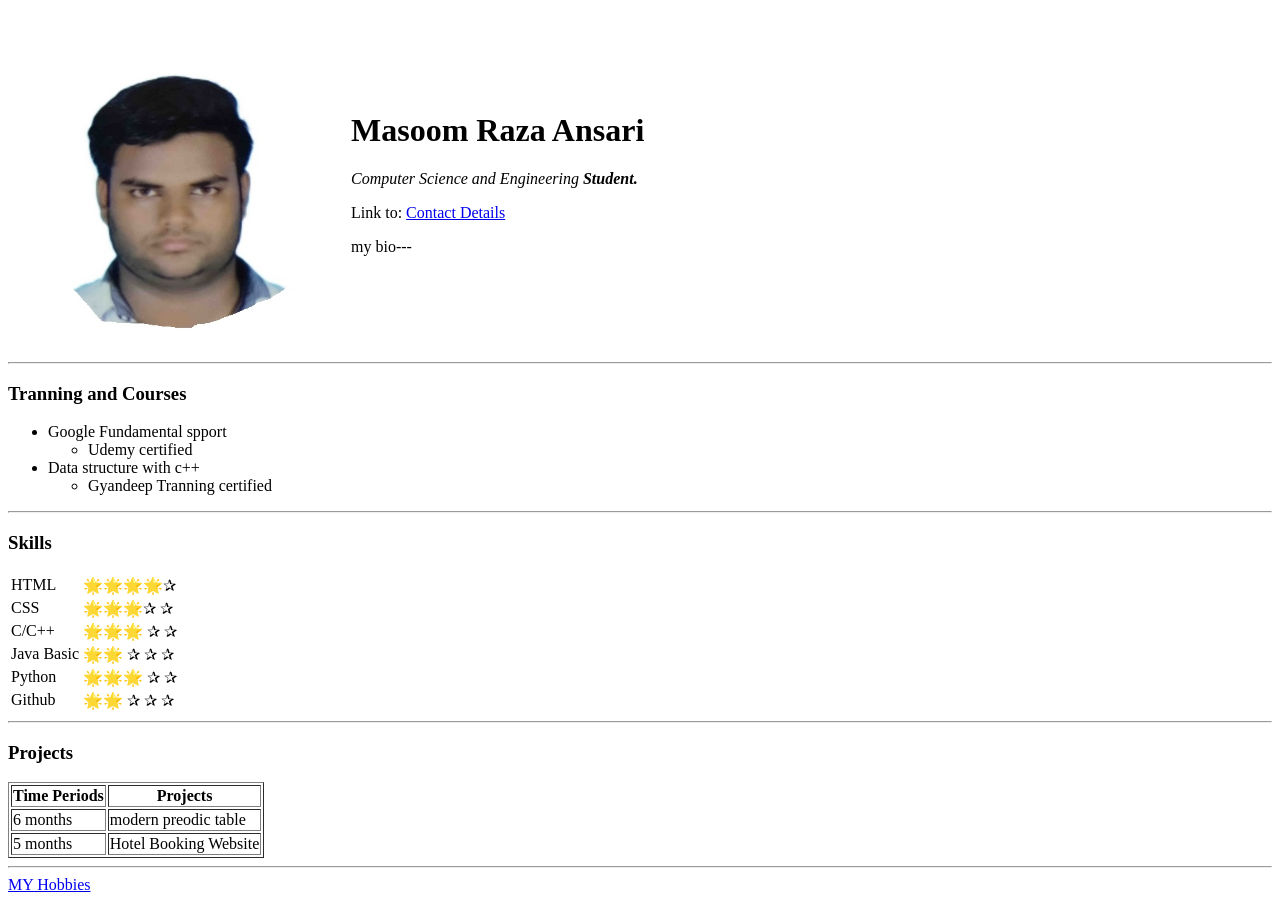
==== index.html @ 3eaff51a "Add initial cv website files" ====
<!DOCTYPE html>
<html lang="en">
<head>
    <meta charset="UTF-8">
    <meta http-equiv="X-UA-Compatible" content="IE=edge">
    <meta name="viewport" content="width=device-width, initial-scale=1.0">
    <title>Masoom Personal's site</title>
</head>
<body>
    <table cellspacing="20px">
        <tr>
            <td><img src="images/photo.jpg" alt="Masoom's Photo" height="300" width="300"></td>
            <td><h1>Masoom Raza Ansari</h1>
                <p><em>Computer Science and Engineering<strong> Student.</strong></em></p>
                <p>Link to: <a href="contact.html" target="_blank">Contact Details</a></p>
                <p>my bio---</p></td>
        </tr>
        
    </table>
    
    
    <hr>
    <h3>Tranning and Courses</h3>
    <ul>
        <li>Google Fundamental spport</li>
        <ul>
            <li>Udemy certified</li>
        </ul>
        <li>Data structure with c++</li>
        <ul>
            <li>Gyandeep Tranning certified</li>
        </ul>
    </ul>
    <hr>
    <h3>Skills</h3>
    <table>
        <tr>
            <td>HTML</td>
            <td>🌟🌟🌟🌟✰</td>
        </tr>
        <tr>
            <td>CSS</td>
            <td>🌟🌟🌟✰ ✰</td>
        </tr>
        <tr>
            <td>C/C++</td>
            <td>🌟🌟🌟 ✰ ✰</td>
        </tr>
        <tr>
            <td>Java Basic</td>
            <td>🌟🌟 ✰ ✰ ✰</td>
        </tr>
        <tr>
            <td>Python</td>
            <td>🌟🌟🌟 ✰ ✰</td>
        </tr>
        <tr>
            <td>Github</td>
            <td>🌟🌟 ✰ ✰ ✰</td>
        </tr>
    </table>
    <hr>
    <h3>Projects</h3>
    <table border="1px">
        <thead>
            <tr>
                <th>Time Periods</th>
                <th>Projects</th>

            </tr>
        </thead>
        <tr>
            <td>6 months</td>
            <td>modern preodic table</td>
        </tr>
        <tr>
            <td>5 months</td>
            <td>Hotel Booking Website</td>
        </tr>
    </table>
    <hr>
    <a href="hobbies.html">MY Hobbies</a>

</body>
</html>
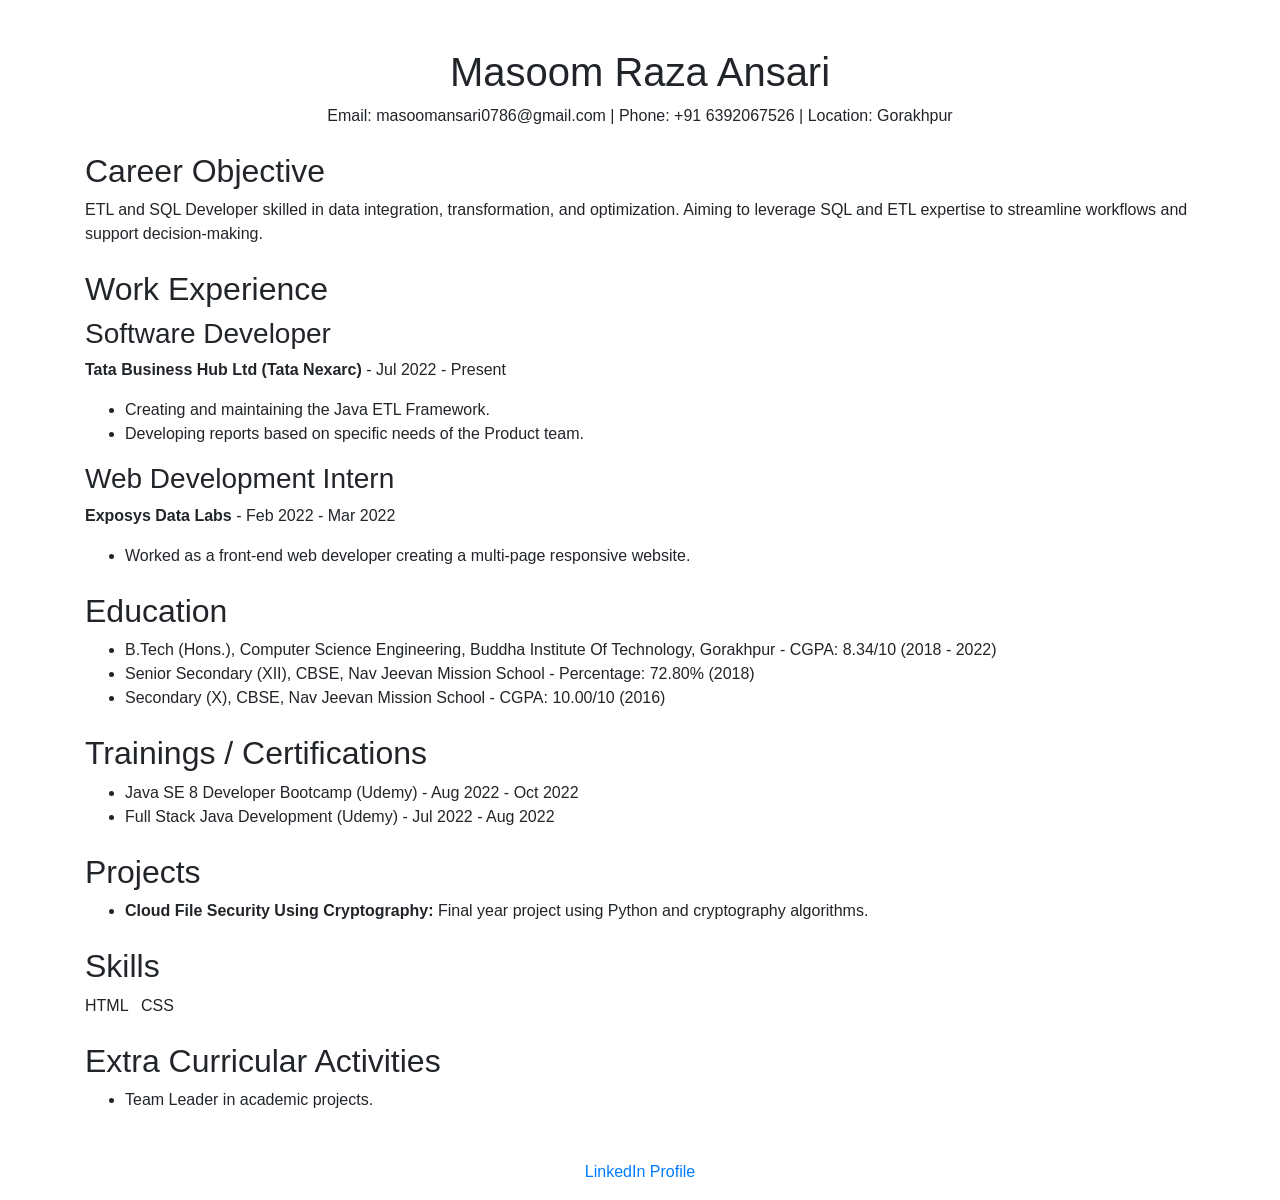
==== commit 09e2648e: "Create index.html" ====
--- a/index.html
+++ b/index.html
@@ -1,85 +1,95 @@
-<!DOCTYPE html>
-<html lang="en">
-<head>
-    <meta charset="UTF-8">
-    <meta http-equiv="X-UA-Compatible" content="IE=edge">
-    <meta name="viewport" content="width=device-width, initial-scale=1.0">
-    <title>Masoom Personal's site</title>
-</head>
-<body>
-    <table cellspacing="20px">
-        <tr>
-            <td><img src="images/photo.jpg" alt="Masoom's Photo" height="300" width="300"></td>
-            <td><h1>Masoom Raza Ansari</h1>
-                <p><em>Computer Science and Engineering<strong> Student.</strong></em></p>
-                <p>Link to: <a href="contact.html" target="_blank">Contact Details</a></p>
-                <p>my bio---</p></td>
-        </tr>
-        
-    </table>
-    
-    
-    <hr>
-    <h3>Tranning and Courses</h3>
-    <ul>
-        <li>Google Fundamental spport</li>
-        <ul>
-            <li>Udemy certified</li>
-        </ul>
-        <li>Data structure with c++</li>
-        <ul>
-            <li>Gyandeep Tranning certified</li>
-        </ul>
-    </ul>
-    <hr>
-    <h3>Skills</h3>
-    <table>
-        <tr>
-            <td>HTML</td>
-            <td>🌟🌟🌟🌟✰</td>
-        </tr>
-        <tr>
-            <td>CSS</td>
-            <td>🌟🌟🌟✰ ✰</td>
-        </tr>
-        <tr>
-            <td>C/C++</td>
-            <td>🌟🌟🌟 ✰ ✰</td>
-        </tr>
-        <tr>
-            <td>Java Basic</td>
-            <td>🌟🌟 ✰ ✰ ✰</td>
-        </tr>
-        <tr>
-            <td>Python</td>
-            <td>🌟🌟🌟 ✰ ✰</td>
-        </tr>
-        <tr>
-            <td>Github</td>
-            <td>🌟🌟 ✰ ✰ ✰</td>
-        </tr>
-    </table>
-    <hr>
-    <h3>Projects</h3>
-    <table border="1px">
-        <thead>
-            <tr>
-                <th>Time Periods</th>
-                <th>Projects</th>
-
-            </tr>
-        </thead>
-        <tr>
-            <td>6 months</td>
-            <td>modern preodic table</td>
-        </tr>
-        <tr>
-            <td>5 months</td>
-            <td>Hotel Booking Website</td>
-        </tr>
-    </table>
-    <hr>
-    <a href="hobbies.html">MY Hobbies</a>
-
-</body>
-</html>+<!DOCTYPE html>
+<html lang="en">
+<head>
+    <meta charset="UTF-8">
+    <meta name="viewport" content="width=device-width, initial-scale=1.0">
+    <title>Masoom Raza Ansari - Resume</title>
+    <link rel="stylesheet" href="https://maxcdn.bootstrapcdn.com/bootstrap/4.5.2/css/bootstrap.min.css">
+    <link rel="stylesheet" href="styles.css">
+</head>
+<body>
+    <div class="container mt-5">
+        <header class="text-center mb-4">
+            <h1>Masoom Raza Ansari</h1>
+            <p>Email: masoomansari0786@gmail.com | Phone: +91 6392067526 | Location: Gorakhpur</p>
+        </header>
+
+        <section class="mb-4">
+            <h2>Career Objective</h2>
+            <p>ETL and SQL Developer skilled in data integration, transformation, and optimization. Aiming to leverage SQL and ETL expertise to streamline workflows and support decision-making.</p>
+        </section>
+
+        <section class="mb-4">
+            <h2>Work Experience</h2>
+            <div class="job">
+                <h3>Software Developer</h3>
+                <p><strong>Tata Business Hub Ltd (Tata Nexarc)</strong> - Jul 2022 - Present</p>
+                <ul>
+                    <li>Creating and maintaining the Java ETL Framework.</li>
+                    <li>Developing reports based on specific needs of the Product team.</li>
+                </ul>
+            </div>
+
+            <div class="job">
+                <h3>Web Development Intern</h3>
+                <p><strong>Exposys Data Labs</strong> - Feb 2022 - Mar 2022</p>
+                <ul>
+                    <li>Worked as a front-end web developer creating a multi-page responsive website.</li>
+                </ul>
+            </div>
+        </section>
+
+        <section class="mb-4">
+            <h2>Education</h2>
+            <ul>
+                <li>B.Tech (Hons.), Computer Science Engineering, Buddha Institute Of Technology, Gorakhpur - CGPA: 8.34/10 (2018 - 2022)</li>
+                <li>Senior Secondary (XII), CBSE, Nav Jeevan Mission School - Percentage: 72.80% (2018)</li>
+                <li>Secondary (X), CBSE, Nav Jeevan Mission School - CGPA: 10.00/10 (2016)</li>
+            </ul>
+        </section>
+
+        <section class="mb-4">
+            <h2>Trainings / Certifications</h2>
+            <ul>
+                <li>Java SE 8 Developer Bootcamp (Udemy) - Aug 2022 - Oct 2022</li>
+                <li>Full Stack Java Development (Udemy) - Jul 2022 - Aug 2022</li>
+                <!-- Add other certifications here -->
+            </ul>
+        </section>
+
+        <section class="mb-4">
+            <h2>Projects</h2>
+            <ul>
+                <li><strong>Cloud File Security Using Cryptography:</strong> Final year project using Python and cryptography algorithms.</li>
+                <!-- Add other projects here -->
+            </ul>
+        </section>
+
+        <section class="mb-4">
+            <h2>Skills</h2>
+            <ul class="list-inline">
+                <li class="list-inline-item">HTML</li>
+                <li class="list-inline-item">CSS</li>
+                <!-- Add other skills here -->
+            </ul>
+        </section>
+
+        <section class="mb-4">
+            <h2>Extra Curricular Activities</h2>
+            <ul>
+                <li>Team Leader in academic projects.</li>
+                <!-- Add other activities here -->
+            </ul>
+        </section>
+
+        <footer class="text-center mt-5">
+            <p><a href="https://www.linkedin.com/in/masoom-raza-ansari-7482511b7/">LinkedIn Profile</a></p>
+        </footer>
+    </div>
+
+    <!-- Bootstrap JS and dependencies -->
+    <script src="https://code.jquery.com/jquery-3.5.1.slim.min.js"></script>
+    <script src="https://cdn.jsdelivr.net/npm/@popperjs/core@2.9.3/dist/umd/popper.min.js"></script>
+    <script src="https://stackpath.bootstrapcdn.com/bootstrap/4.5.2/js/bootstrap.min.js"></script>
+</body>
+</html>
